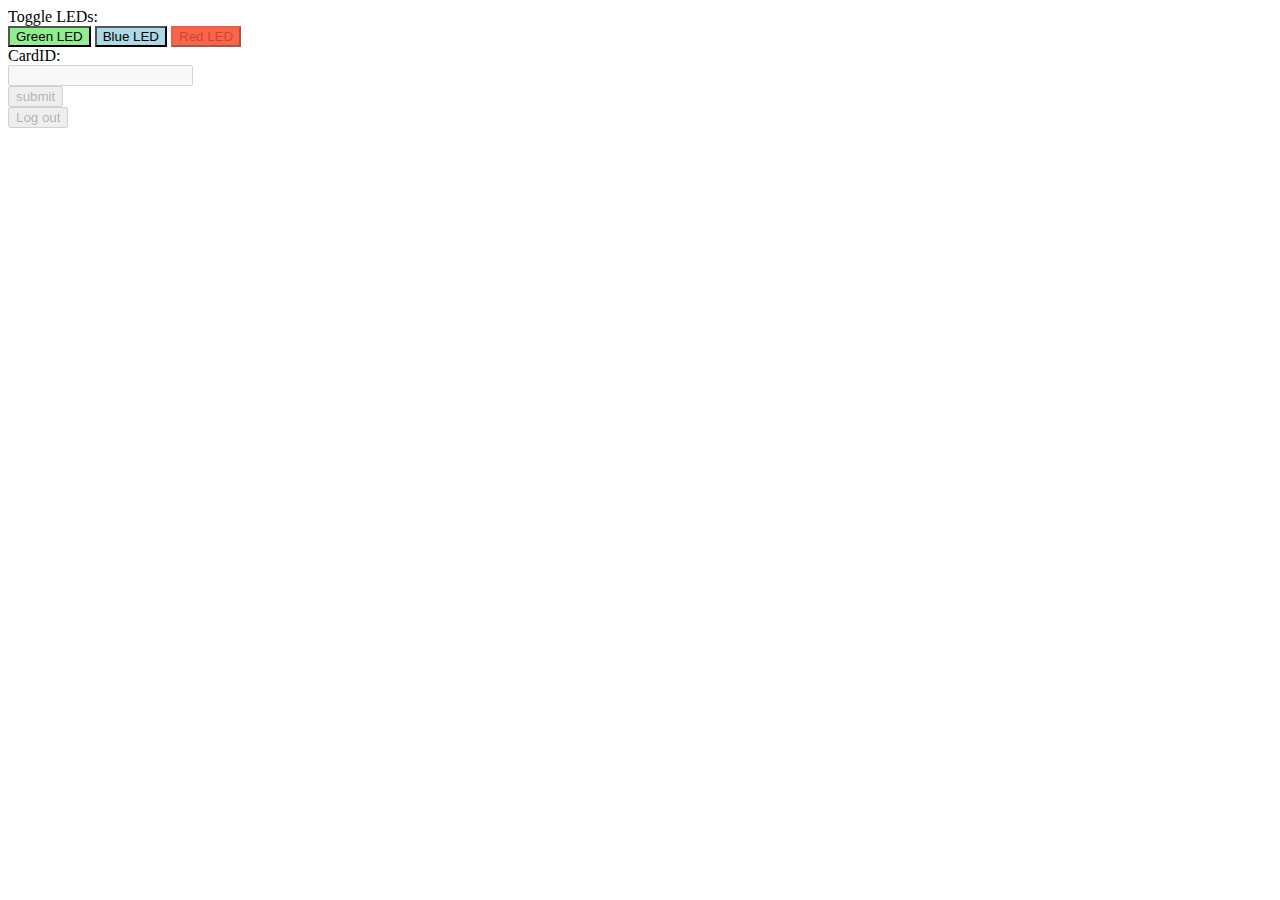
==== webpages/index.html @ d2b73665 "Web page and translating script" ====
<!DOCTYPE html>
<html>
<head>
<meta charset="utf-8" />
<title>Nucleo iterface</title>
<link rel="stylesheet" type="text/plain" href="mystyle.css">
<script src="javascript.js"></script>
</head>
<body>
<div class="container">
	  <div class="panel-heading">Toggle LEDs:</div>
	  <div class="panel-body">
	    <div class="row">
		  <div class="col-md-6 cell">
		  	<form class="form-layout" action="led" method="get">
				<button style="background: lightgreen;" class="led-button" name="led_nr" type="submit" value="1">
					Green LED
				</button>
				<button id="b-blue" style="background: lightblue;" class="led-button" class="led-button" name="led_nr" type="submit" value="2">
					Blue LED
				</button>
				<button id="b-red" style="background: tomato;" class="led-button" class="led-button" name="led_nr" type="submit" value="3" disabled>
					Red LED
				</button>
			</form>
		  </div>
		</div>
		<div class="row">
			<form action="adminID" method="get">
			  <text class="input-header">CardID:</text><br>
			  <input id="input" class="input" type="text" name="cardID" disabled><br>
			  <input id="submit" type="submit" value="submit" disabled>
			</form>
		</div>
		<div class="row">
			<form action="logout" method="get">
				<button id="logout" name="led_nr" type="submit" disabled>
					Log out
				</button>
			</form>
		</div>
	</div>
</div>
</body>
</html>
---- webpages/mystyle.css ----
.container {
	font-size: 12px;
	height: 800px;
}
.panel-heading {
	font-size: 16px;
	font-weight: bold;
	text-align:center;
	margin: 30px;
}

.panel-body {
	display: flex;
	align-items: center;
	flex-direction: column;
	height: 100%;
}

.row {
	height: 20%;
}

.form-layout {
	display: flex;
	align-items: center;
	flex-direction: column;
	justify-content: space-around;
}

.input-header {
	font-size: 12px;
	font-weight: bold;
}

.led-button {
	width: 150px;
	height: 30px;
	margin: 5px;
	border-radius: 4px;
}

.led-button:hover {
	box-shadow: 1px 1px grey;
}

.led-button[disabled] {
	pointer-events: none;
}

.input {
	margin: 10px;
}
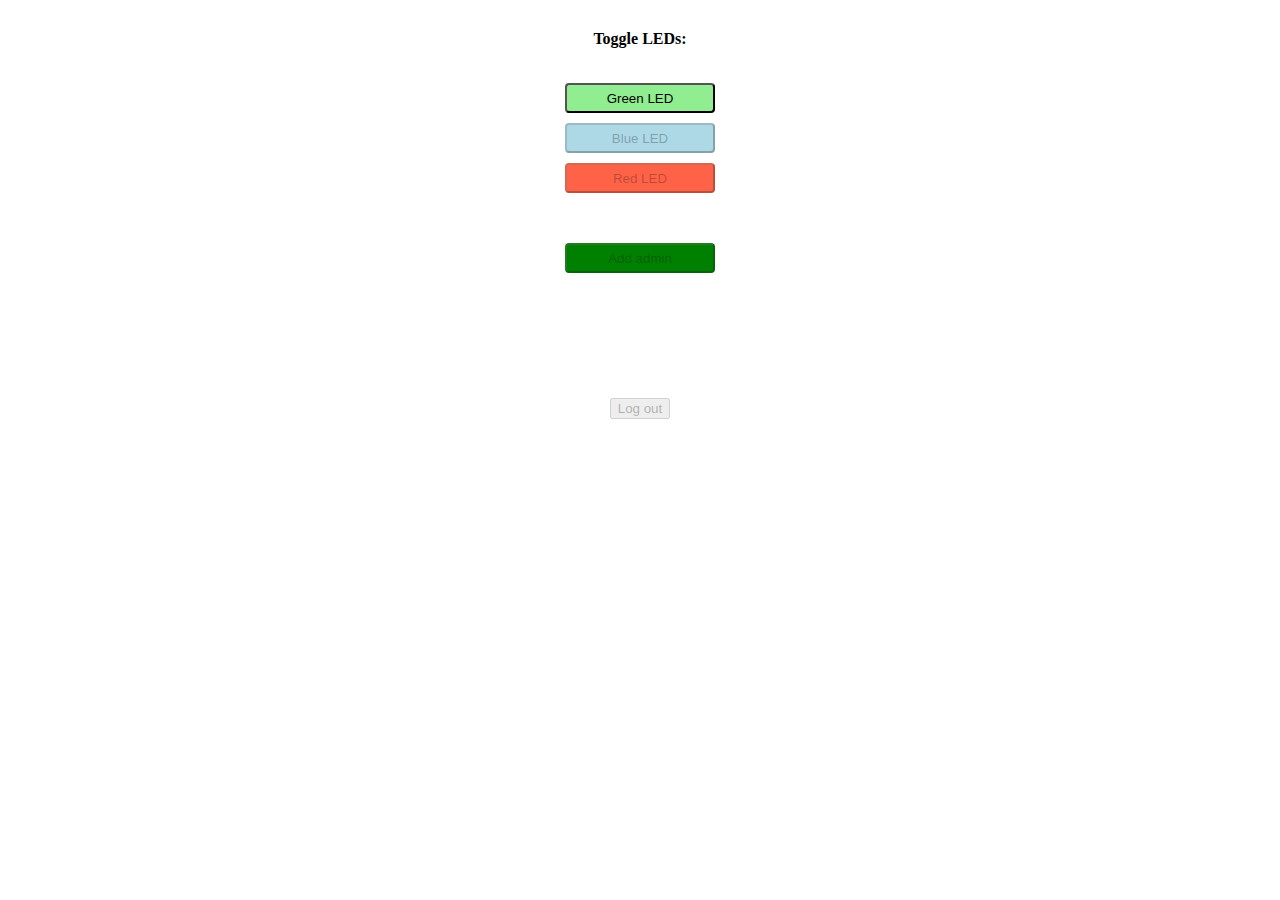
==== commit a370df9e: "Web page corrections" ====
--- a/webpages/index.html
+++ b/webpages/index.html
@@ -3,7 +3,7 @@
 <head>
 <meta charset="utf-8" />
 <title>Nucleo iterface</title>
-<link rel="stylesheet" type="text/plain" href="mystyle.css">
+<link rel="stylesheet" type="text/css" href="mystyle.css">
 <script src="javascript.js"></script>
 </head>
 <body>
@@ -16,7 +16,7 @@
 				<button style="background: lightgreen;" class="led-button" name="led_nr" type="submit" value="1">
 					Green LED
 				</button>
-				<button id="b-blue" style="background: lightblue;" class="led-button" class="led-button" name="led_nr" type="submit" value="2">
+				<button id="b-blue" style="background: lightblue;" class="led-button" class="led-button" name="led_nr" type="submit" value="2" disabled>
 					Blue LED
 				</button>
 				<button id="b-red" style="background: tomato;" class="led-button" class="led-button" name="led_nr" type="submit" value="3" disabled>
@@ -27,9 +27,9 @@
 		</div>
 		<div class="row">
 			<form action="adminID" method="get">
-			  <text class="input-header">CardID:</text><br>
-			  <input id="input" class="input" type="text" name="cardID" disabled><br>
-			  <input id="submit" type="submit" value="submit" disabled>
+			  	<button id="submit" style="background: green;" class="led-button" type="submit" disabled>
+					Add admin
+				</button>
 			</form>
 		</div>
 		<div class="row">
